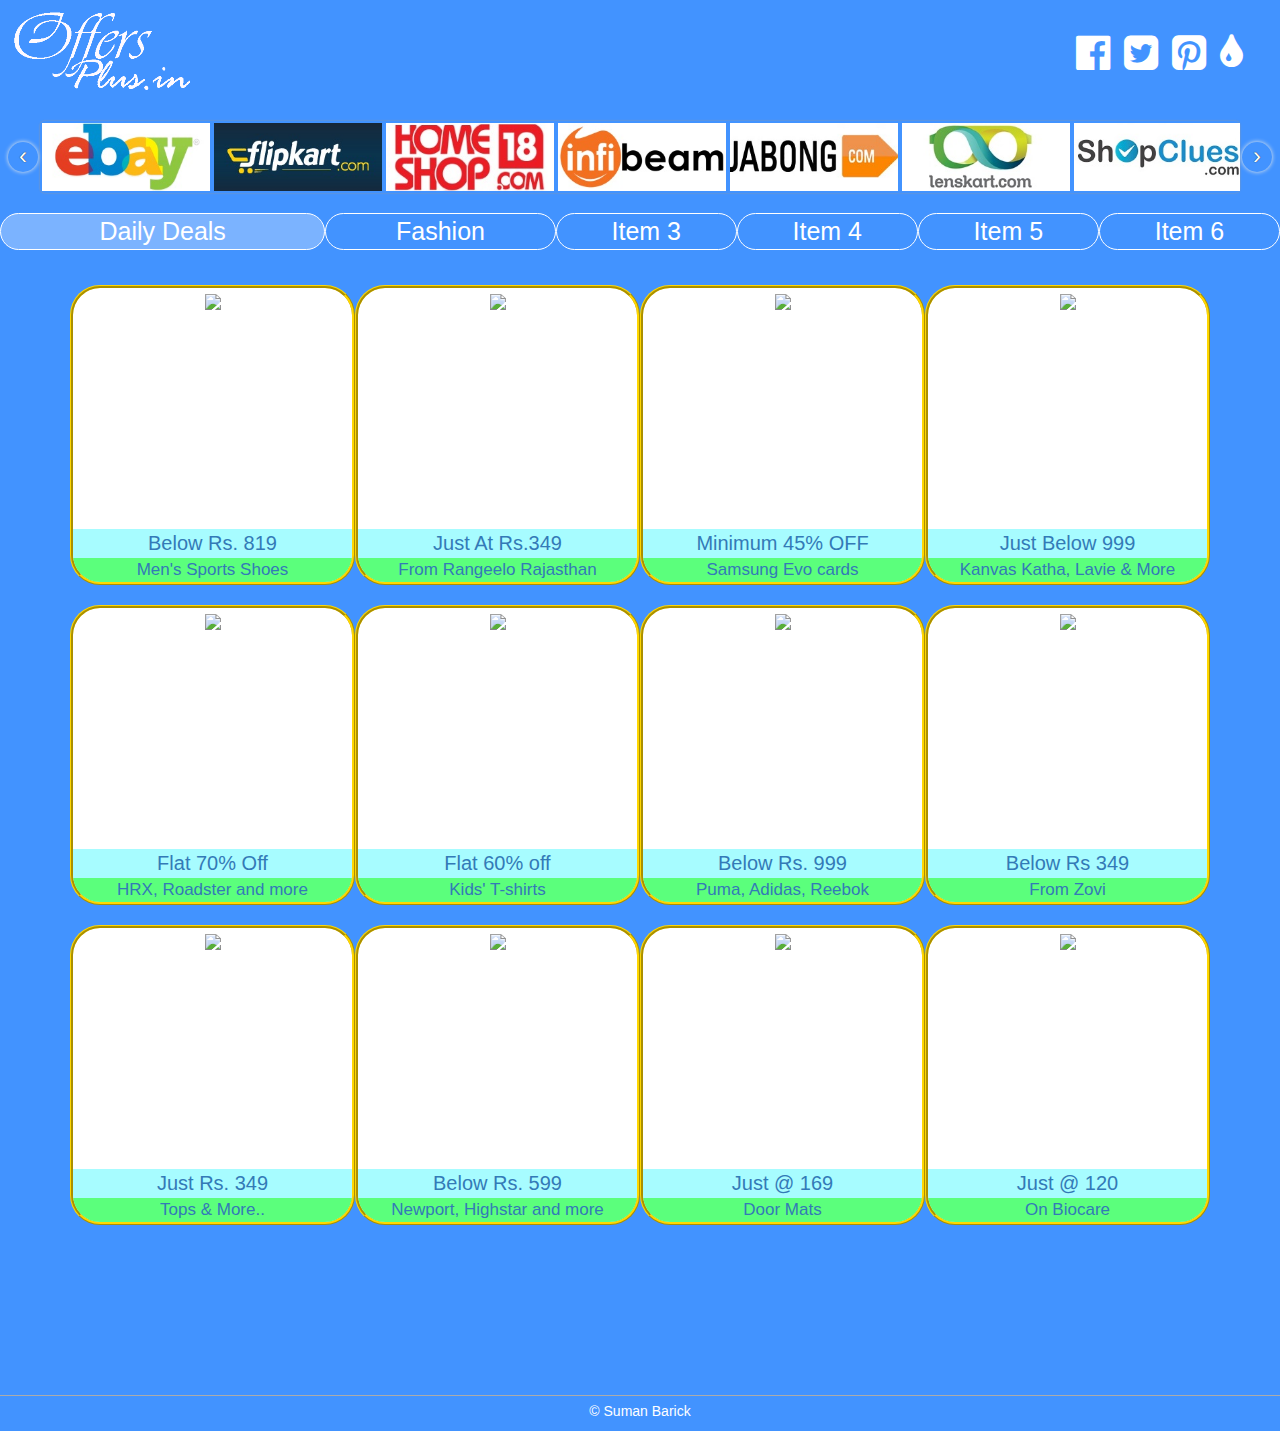
==== index.html @ 0ce8fc94 "removed target blank" ====
<!DOCTYPE html>
<html>
<head>
	<title>Offers Plus</title>
	<meta charset="utf-8">
	<meta name="viewport" content="width=device-width, height=device-height, initial-scale=1">

	<script type="text/javascript" src="js/jquery-1.10.2.min.js"></script>
	<script type="text/javascript" src="js/bootstrap.min.js"></script>

	<link rel="stylesheet" type="text/css" href="css/normalize.css" />
	<link rel="stylesheet" href="css/bootstrap.min.css" />
	<link rel="stylesheet" href="font-awesome-4.3.0/css/font-awesome.min.css"/>
	<link rel="stylesheet" type="text/css" href="css/jcarousel.responsive.css">
	<link rel="stylesheet" type="text/css" href="css/style.css" />
	<base target="_blank">
</head>
<body>
	<!-- *************** Top Navbar Starts ************************ -->
	<header class="">
	    <div id="logoDiv">
	    	<a href="#">
	          	<img src="images/offersPlusLogo.png" alt="Offersplus.in Logo" />
	        </a>
	    </div>	    

	    <div id="headSharingIconsPanel">    	
	    	<span class="fa fa-facebook-official" data-linking-id="sb-facebook"></span>
	        <span class="fa fa-twitter-square" data-linking-id="sb-twitter"></span>
	        <span class="fa fa-pinterest-square" data-linking-id="sb-pinterest"></span>

	        <span class="fa fa-tint" id="pickColor"></span>
	        <span class="fa fa-align-justify showHideMainMenu"></span>

	        <!-- choose color dropdown start -->
	        <!--<div class="dropdown">-->		  
			<ul class="dropdown-menu" id="colorDropDown" role="menu">
			</ul>
			<!-- choose color dropdown end -->
	    </div>
	    <div class="clearfix"></div>
	    <!-- responsive carousel start -->
	    <div class="jcarousel-wrapper">
            <div class="jcarousel">
                <ul>
                    <li><a href="http://www.amazon.in/?tag=bluehimachal-21"><img src="shopImg/Amazon.jpg" alt="Amazon Logo"></a></li>
                    <li><a href="javascript:void(0);"><img src="shopImg/ebay.jpg" alt="ebay Logo"></a></li>
                    <li><a href="http://flipkart.com/dl/?affid=codotroni"><img src="shopImg/flipkart.jpg" alt="flipkart Logo"></a></li>
                    <li><a href="http://clk.omgt5.com/?AID=590956&PID=9394&WID=50804"><img src="shopImg/Homeshop18.jpg" alt="Homeshop18 Logo"></a></li>
                    <li><a href="http://www.infibeam.com?trackId=codotroni"><img src="shopImg/infibeam.jpg" alt="infibeam Logo"></a></li>
                    <li><a href="http://clk.omgt5.com/?AID=590956&PID=9170&WID=50804"><img src="shopImg/Jabong.jpg" alt="Jabong Logo"></a></li>
                    <li><a href="http://clk.omgt5.com/?AID=590956&PID=11897&WID=50804"><img src="shopImg/lenskart1.jpg" alt="lenskart Logo"></a></li>
                    <li><a href="http://clk.omgt5.com/?AID=590956&PID=11531&WID=50804"><img src="shopImg/shopclues.jpg" alt="shopclues Logo"></a></li>
                    <li><a href="http://clk.omgt5.com/?AID=590956&PID=8053&WID=50804"><img src="shopImg/snapdeal.jpg" alt="snapdeal Logo"></a></li>
                    <li><a href="http://clk.omgt5.com/?AID=590956&PID=8422&WID=50804"><img src="shopImg/zovi.jpg" alt="zovi"></a></li>
                </ul>
            </div>

            <a href="#" class="jcarousel-control-prev">&lsaquo;</a>
            <a href="#" class="jcarousel-control-next">&rsaquo;</a>

            <!--<p class="jcarousel-pagination"></p>-->
        </div>
        <!-- responsive carousel end --> 
	    <div id="headNav">
	    	<ul>
	        	<li class="active" data-page-id="dailyDeals"><a href="javascript:void(0);">Daily Deals</a></li>
	            <li data-page-id="fashion"><a href="javascript:void(0);">Fashion</a></li>
	            <li><a href="javascript:void(0);">Item 3</a></li>
	            <li><a href="javascript:void(0);">Item 4</a></li>
	            <li><a href="javascript:void(0);">Item 5</a></li>
	            <li><a href="javascript:void(0);">Item 6</a></li>
	        </ul>
	    </div>
    </header>
  	<!-- ************* Top Navbar Ends ********************* -->
    
    <div class="mainContainer container">
        <ul id="contentContainer"></ul>
    </div>

    <div class="clearfix"></div>
    <footer>
    	&copy; Suman Barick
    </footer>
    
    
  <!-- Script files -->
  <script type="text/javascript" src="js/jquery.jcarousel.min.js"></script>
  <script type="text/javascript" src="js/jcarousel.responsive.js"></script>
  <script type="text/javascript" src="js/script.js"></script>
</body>
</html>
---- css/jcarousel.responsive.css ----
.jcarousel-wrapper {
    margin: 20px auto;
    position: relative;
    border: 10px solid #fff;
    -webkit-border-radius: 5px;
    -moz-border-radius: 5px;
    border-radius: 5px;
    -webkit-box-shadow: 0 0 2px #999;
    -moz-box-shadow: 0 0 2px #999;
    box-shadow: 0 0 2px #999;
}

/** Carousel **/

.jcarousel {
    position: relative;
    overflow: hidden;
    width: 100%;
}

.jcarousel ul {
    width: 20000em;
    position: relative;
    list-style: none;
    margin: 0;
    padding: 0;
}

.jcarousel li {
    width: 200px;
    float: left;
    border: 1px solid #fff;
    -moz-box-sizing: border-box;
    -webkit-box-sizing: border-box;
    box-sizing: border-box;
}

.jcarousel img {
    display: block;
    max-width: 100%;
    height: auto !important;
}

/** Carousel Controls **/

.jcarousel-control-prev,
.jcarousel-control-next {
    position: absolute;
    top: 50%;
    margin-top: -15px;
    width: 30px;
    height: 30px;
    text-align: center;
    background: #4E443C;
    color: #fff;
    text-decoration: none;
    text-shadow: 0 0 1px #000;
    font: 24px/27px Arial, sans-serif;
    -webkit-border-radius: 30px;
    -moz-border-radius: 30px;
    border-radius: 30px;
    -webkit-box-shadow: 0 0 4px #F0EFE7;
    -moz-box-shadow: 0 0 4px #F0EFE7;
    box-shadow: 0 0 4px #F0EFE7;
}

.jcarousel-control-prev {
    left: 15px;
}

.jcarousel-control-next {
    right: 15px;
}

/** Carousel Pagination **/

.jcarousel-pagination {
    position: absolute;
    bottom: -40px;
    left: 50%;
    -webkit-transform: translate(-50%, 0);
    -ms-transform: translate(-50%, 0);
    transform: translate(-50%, 0);
    margin: 0;
}

.jcarousel-pagination a {
    text-decoration: none;
    display: inline-block;

    font-size: 11px;
    height: 10px;
    width: 10px;
    line-height: 10px;

    background: #fff;
    color: #4E443C;
    border-radius: 10px;
    text-indent: -9999px;

    margin-right: 7px;


    -webkit-box-shadow: 0 0 2px #4E443C;
    -moz-box-shadow: 0 0 2px #4E443C;
    box-shadow: 0 0 2px #4E443C;
}

.jcarousel-pagination a.active {
    background: #4E443C;
    color: #fff;
    opacity: 1;

    -webkit-box-shadow: 0 0 2px #F0EFE7;
    -moz-box-shadow: 0 0 2px #F0EFE7;
    box-shadow: 0 0 2px #F0EFE7;
}
---- css/style.css ----
body {
	background: #4293FF;
	/*background: rgb(197, 0, 22);*/

}

.hidden{
	display: none;
}

#logoDiv a {
	padding: 0 10px;
}

#headSharingIconsPanel {	
	padding: 0 20px;
}

#pickColor {
	height: 40px;
	width: 40px;
}

#headSharingIconsPanel .fa {
	display: inline-block;
	font-size: 40px;
	color: #FFF;
}

#headNav {
	margin: 10px 0;
}

#headNav ul {
	list-style: none;
	padding: 0;
	z-index: 1;
}

#headNav ul li a {
	display: block;
	text-decoration: none !important;
	text-align: center;
	font-size: 20px;
	color: #FFF;
}

#headNav ul li:hover,
#headNav ul li.active {
	background: rgba(255, 255, 255, .3);
}

#headNav ul li.active:hover,
#headNav ul li.active a:hover {
	cursor: default;
}

#colorDropDown {
	position: absolute;
	left: auto;
	top: auto;
}

.jcarousel-wrapper {
	margin: 20px 40px;
}

.jcarousel-wrapper {
	border: none;
}

.jcarousel-control-prev, 
.jcarousel-control-next {
	background: transparent;
	text-decoration: none !important;	
	color: #FFF !important;
}

.jcarousel-control-prev:hover, 
.jcarousel-control-next:hover {
	background: rgba(255, 255, 255, .3);
}

.jcarousel-control-prev {
	left: -32px;
}

.jcarousel-control-next {
	right: -32px;
}

.jcarousel li {
	border: 2px solid transparent;
}

#contentContainer {
	margin-top: 25px;
	list-style: none;
	padding: 0;
}

#contentContainer .itemBox {
	border: 3px ridge gold;
	border-radius: 30px;
	padding: 2px 0 0 0;
	height: 300px;
	text-align: center;
	position: relative;
	margin-bottom: 20px;
	overflow: hidden;
	background: #FFF;
}

#contentContainer .itemBox:hover {
	cursor: pointer;
	border: 3px outset yellow;
}

#contentContainer .itemBox a {
	display: block;
}

#contentContainer .itemInfo {
	position: absolute;
	bottom: 0;
	width: 100%;
}

#contentContainer span {
	display: block;
}

#contentContainer span.itemTitle {
	background: #A7FCFF;
	font-size: 20px;
}

#contentContainer span.itemDesc {
	background: #5BFF7C;
	font-size: 17px;
}

#contentContainer .itemPic {
	max-width: 150px;
	max-height: 200px;
}

.old-price.price-cut {
	text-decoration: line-through;
}

footer {
	text-align: center;
	color: #FFF;
	margin:150px 0 10px 0;
	border-top: 1px inset #FFF;
	padding-top: 5px;
}

/******* Media Queries ***********************/
@media (min-width:768px) {
	#logoDiv {
		display: inline-block;
		float: left;
	}

	#headNav ul {
		display: table;
		width: 100%;		
	}
	
	#headNav ul li {
		display: table-cell;
		border: 1px solid #FFF;
		border-radius: 21px;
	}
	
	#headNav ul li:hover {
	}
	
	#headNav ul li a {
		font-size: 25px;
		color: #fff;		
		display: block;
	}
	
	#headSharingIconsPanel {
		padding: 15px 20px;	
	    float: right;
	    display: inline-block;
	    font-size: 50px
	}
	
	#headSharingIconsPanel span:hover {
		cursor: pointer;
	}

	#headSharingIconsPanel .showHideMainMenu {
		display: none;
	}
}

@media (max-width:767px) {
	#logoDiv {
		display: block;
	}

	#headNav ul {
		position: absolute;
		width: 100%;
		background: black;
		display: none;
	}

	#headNav ul li a {
		padding: 10px;
		border-bottom: 1px solid #FFF;
	}

	#headSharingIconsPanel .fa {
		padding: 1px 3px;
		border: 1px solid #FFF;
		border-radius: 5px;
		float: right;
	}

	#headSharingIconsPanel .showHideMainMenu,
	#headSharingIconsPanel .fa-tint {
		border: none;
		float: none;
	}

}
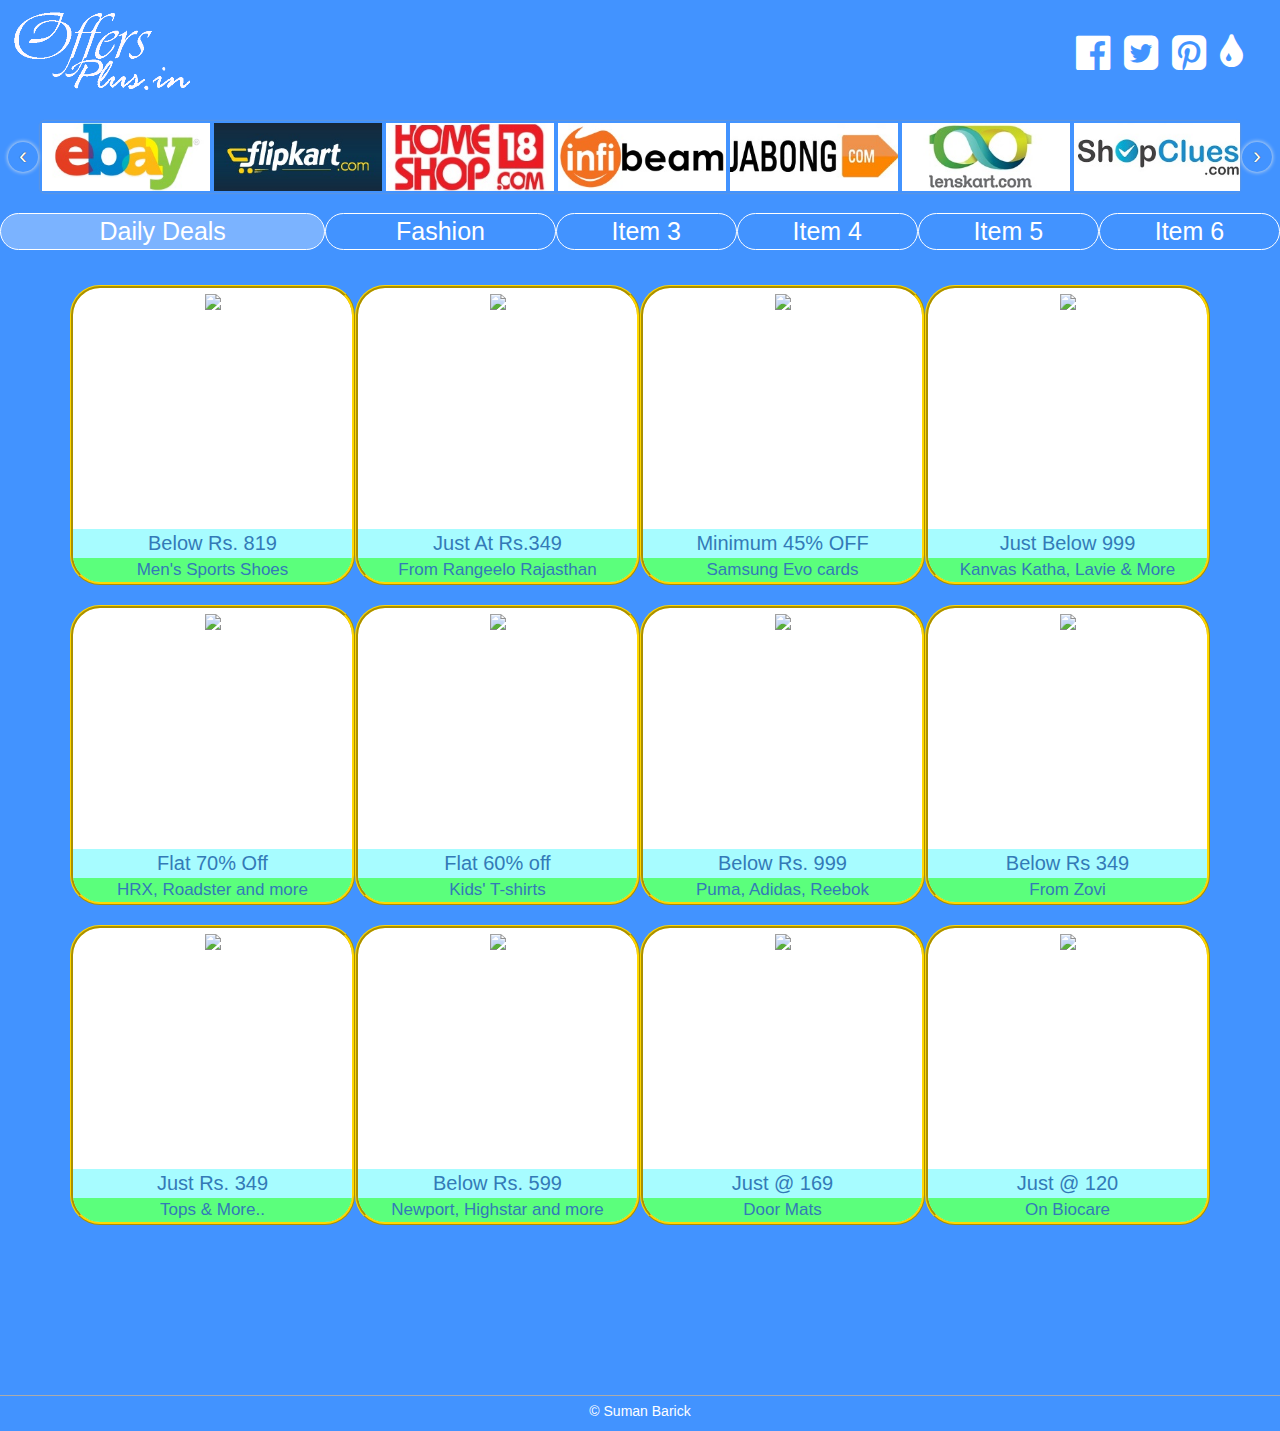
==== commit 9e64aeb4: "fk link changed" ====
--- a/index.html
+++ b/index.html
@@ -45,7 +45,7 @@
                 <ul>
                     <li><a href="http://www.amazon.in/?tag=bluehimachal-21"><img src="shopImg/Amazon.jpg" alt="Amazon Logo"></a></li>
                     <li><a href="javascript:void(0);"><img src="shopImg/ebay.jpg" alt="ebay Logo"></a></li>
-                    <li><a href="http://flipkart.com/dl/?affid=codotroni"><img src="shopImg/flipkart.jpg" alt="flipkart Logo"></a></li>
+                    <li><a href="http://dl.flipkart.com?affid=codotroni"><img src="shopImg/flipkart.jpg" alt="flipkart Logo"></a></li>
                     <li><a href="http://clk.omgt5.com/?AID=590956&PID=9394&WID=50804"><img src="shopImg/Homeshop18.jpg" alt="Homeshop18 Logo"></a></li>
                     <li><a href="http://www.infibeam.com?trackId=codotroni"><img src="shopImg/infibeam.jpg" alt="infibeam Logo"></a></li>
                     <li><a href="http://clk.omgt5.com/?AID=590956&PID=9170&WID=50804"><img src="shopImg/Jabong.jpg" alt="Jabong Logo"></a></li>
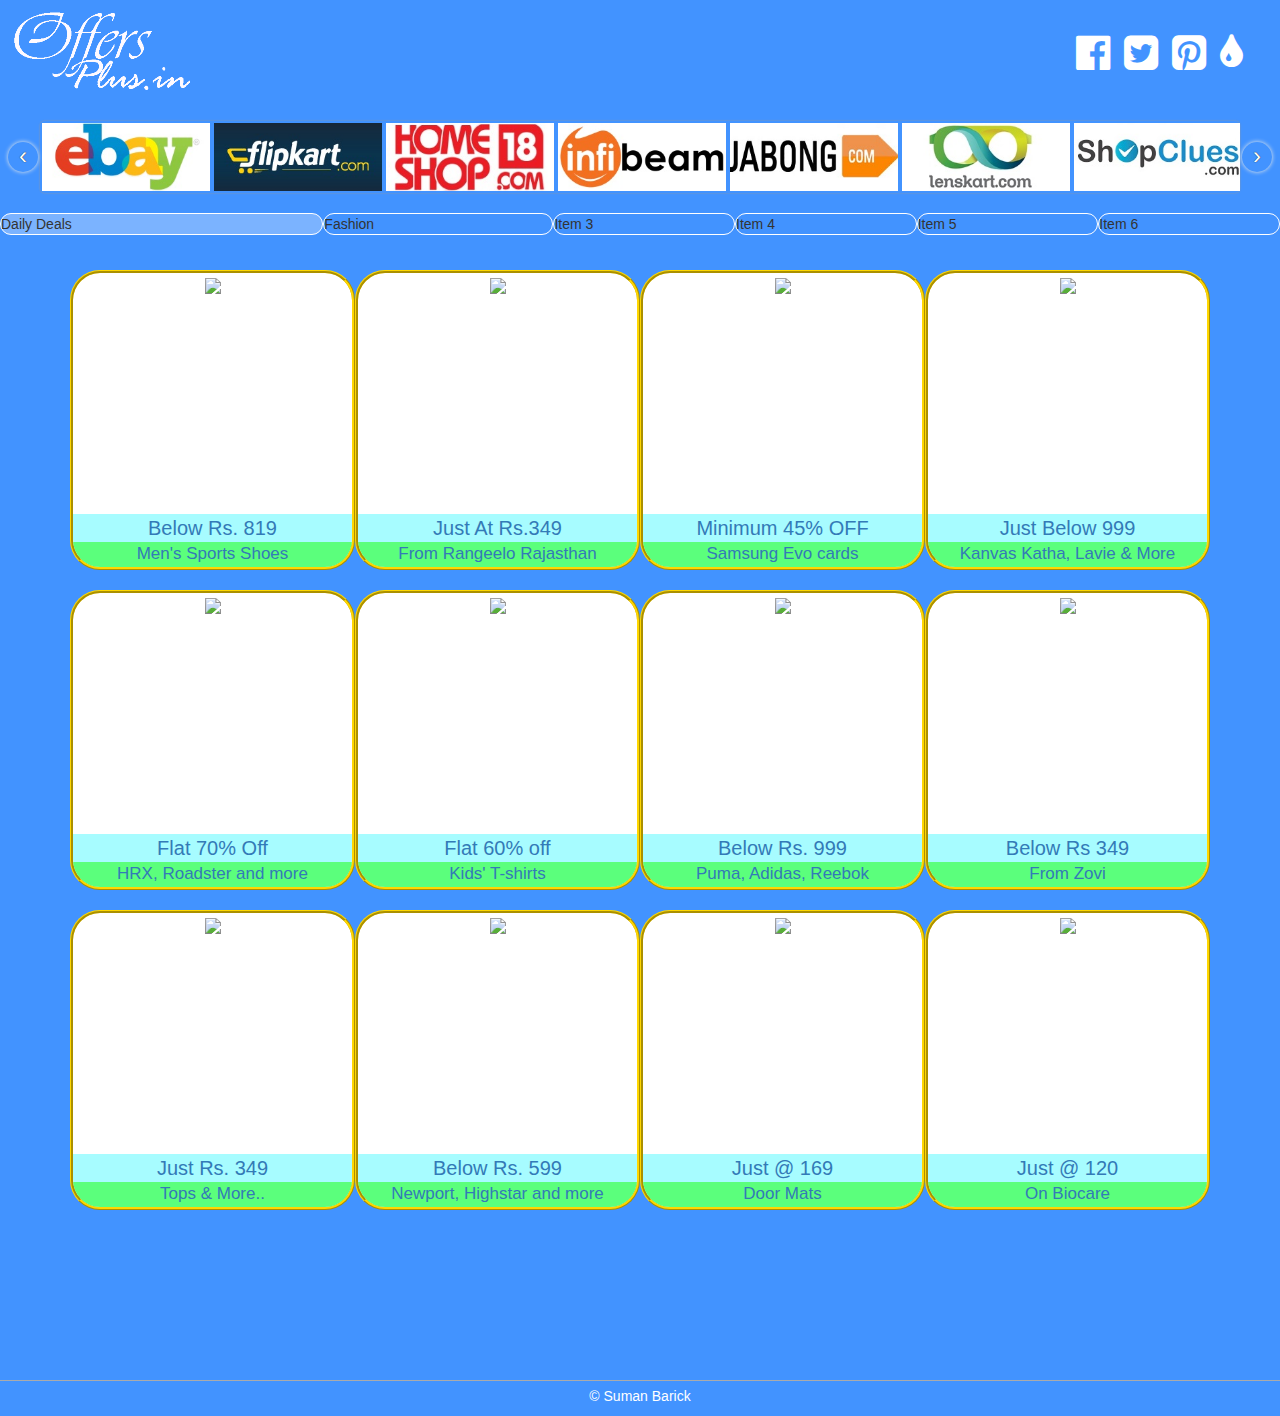
==== commit 6660dc68: "removed all anchor tag from headNav" ====
--- a/index.html
+++ b/index.html
@@ -64,12 +64,12 @@
         <!-- responsive carousel end --> 
 	    <div id="headNav">
 	    	<ul>
-	        	<li class="active" data-page-id="dailyDeals"><a href="javascript:void(0);">Daily Deals</a></li>
-	            <li data-page-id="fashion"><a href="javascript:void(0);">Fashion</a></li>
-	            <li><a href="javascript:void(0);">Item 3</a></li>
-	            <li><a href="javascript:void(0);">Item 4</a></li>
-	            <li><a href="javascript:void(0);">Item 5</a></li>
-	            <li><a href="javascript:void(0);">Item 6</a></li>
+	            <li class="active" data-page-id="dailyDeals">Daily Deals</li>
+	            <li data-page-id="fashion">Fashion</li>
+	            <li>Item 3</li>
+	            <li>Item 4</a></li>
+	            <li>Item 5</li>
+	            <li>Item 6</li>
 	        </ul>
 	    </div>
     </header>
--- a/css/style.css
+++ b/css/style.css
@@ -67,6 +67,10 @@
 
 .jcarousel-wrapper {
 	border: none;
+}
+
+.jcarousel {
+	margin-right: 5px;
 }
 
 .jcarousel-control-prev, 
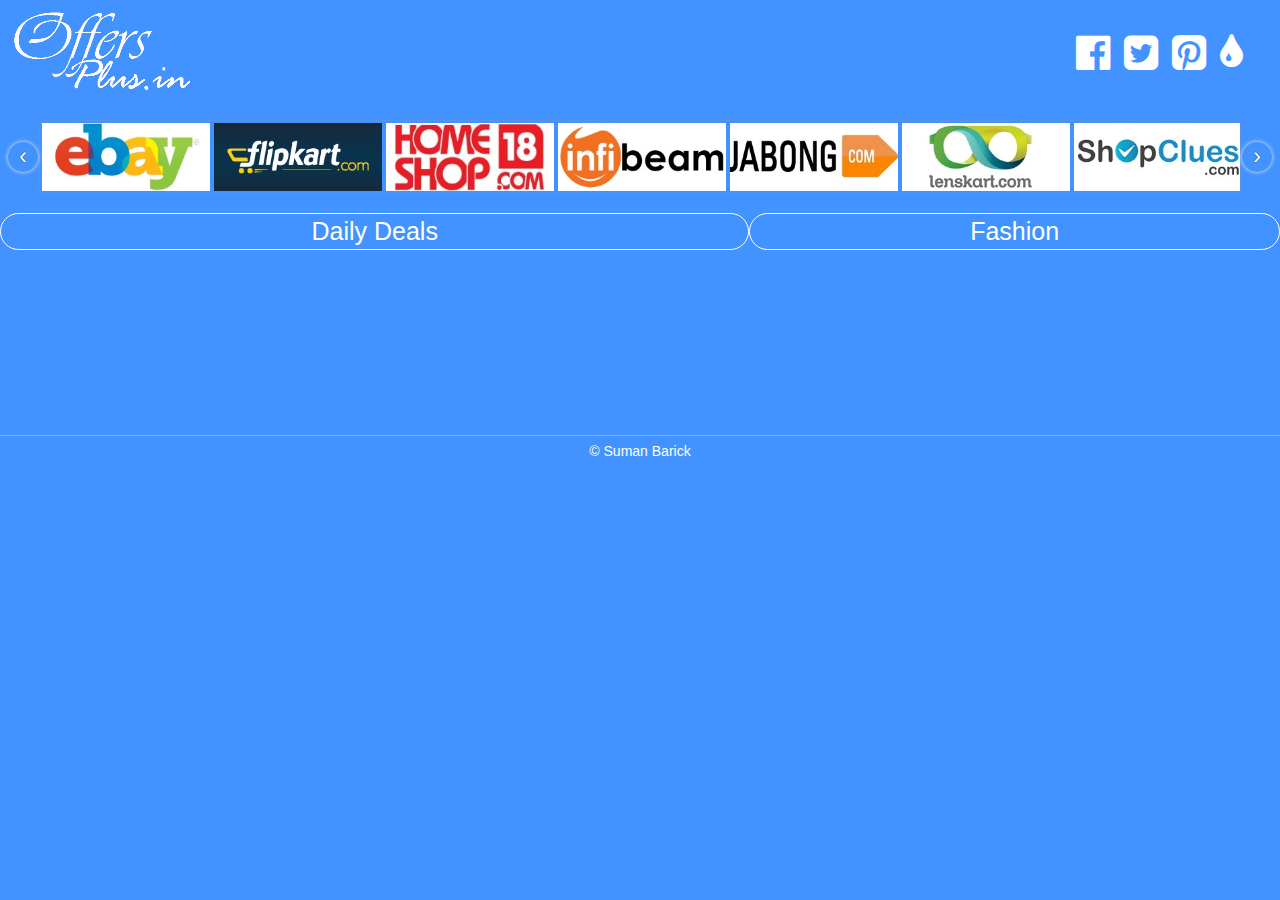
==== commit 52d1e79a: "pagination implemented" ====
--- a/index.html
+++ b/index.html
@@ -17,7 +17,7 @@
 </head>
 <body>
 	<!-- *************** Top Navbar Starts ************************ -->
-	<header class="">
+	<header class="clearfix">
 	    <div id="logoDiv">
 	    	<a href="#">
 	          	<img src="images/offersPlusLogo.png" alt="Offersplus.in Logo" />
@@ -64,20 +64,21 @@
         <!-- responsive carousel end --> 
 	    <div id="headNav">
 	    	<ul>
-	            <li class="active" data-page-id="dailyDeals">Daily Deals</li>
+	            <li data-page-id="deals">Daily Deals</li>
 	            <li data-page-id="fashion">Fashion</li>
-	            <li>Item 3</li>
+	            <!--<li>Item 3</li>
 	            <li>Item 4</a></li>
 	            <li>Item 5</li>
-	            <li>Item 6</li>
+	            <li>Item 6</li>-->
 	        </ul>
 	    </div>
     </header>
   	<!-- ************* Top Navbar Ends ********************* -->
-    
-    <div class="mainContainer container">
+    <section id="topPagination" class="secPagination"></section>
+    <section class="mainContainer container">
         <ul id="contentContainer"></ul>
-    </div>
+    </section>
+    <section id="bottomPagination" class="secPagination"></section>
 
     <div class="clearfix"></div>
     <footer>
--- a/css/style.css
+++ b/css/style.css
@@ -1,7 +1,5 @@
 body {
 	background: #4293FF;
-	/*background: rgb(197, 0, 22);*/
-
 }
 
 .hidden{
@@ -37,12 +35,10 @@
 	z-index: 1;
 }
 
-#headNav ul li a {
-	display: block;
-	text-decoration: none !important;
+#headNav ul li {
 	text-align: center;
-	font-size: 20px;
 	color: #FFF;
+	cursor: pointer;
 }
 
 #headNav ul li:hover,
@@ -177,19 +173,14 @@
 		display: table-cell;
 		border: 1px solid #FFF;
 		border-radius: 21px;
+		font-size: 25px;
 	}
 	
 	#headNav ul li:hover {
 	}
 	
-	#headNav ul li a {
-		font-size: 25px;
-		color: #fff;		
-		display: block;
-	}
-	
 	#headSharingIconsPanel {
-		padding: 15px 20px;	
+	    padding: 15px 20px;	
 	    float: right;
 	    display: inline-block;
 	    font-size: 50px
@@ -216,7 +207,7 @@
 		display: none;
 	}
 
-	#headNav ul li a {
+	#headNav ul li {
 		padding: 10px;
 		border-bottom: 1px solid #FFF;
 	}
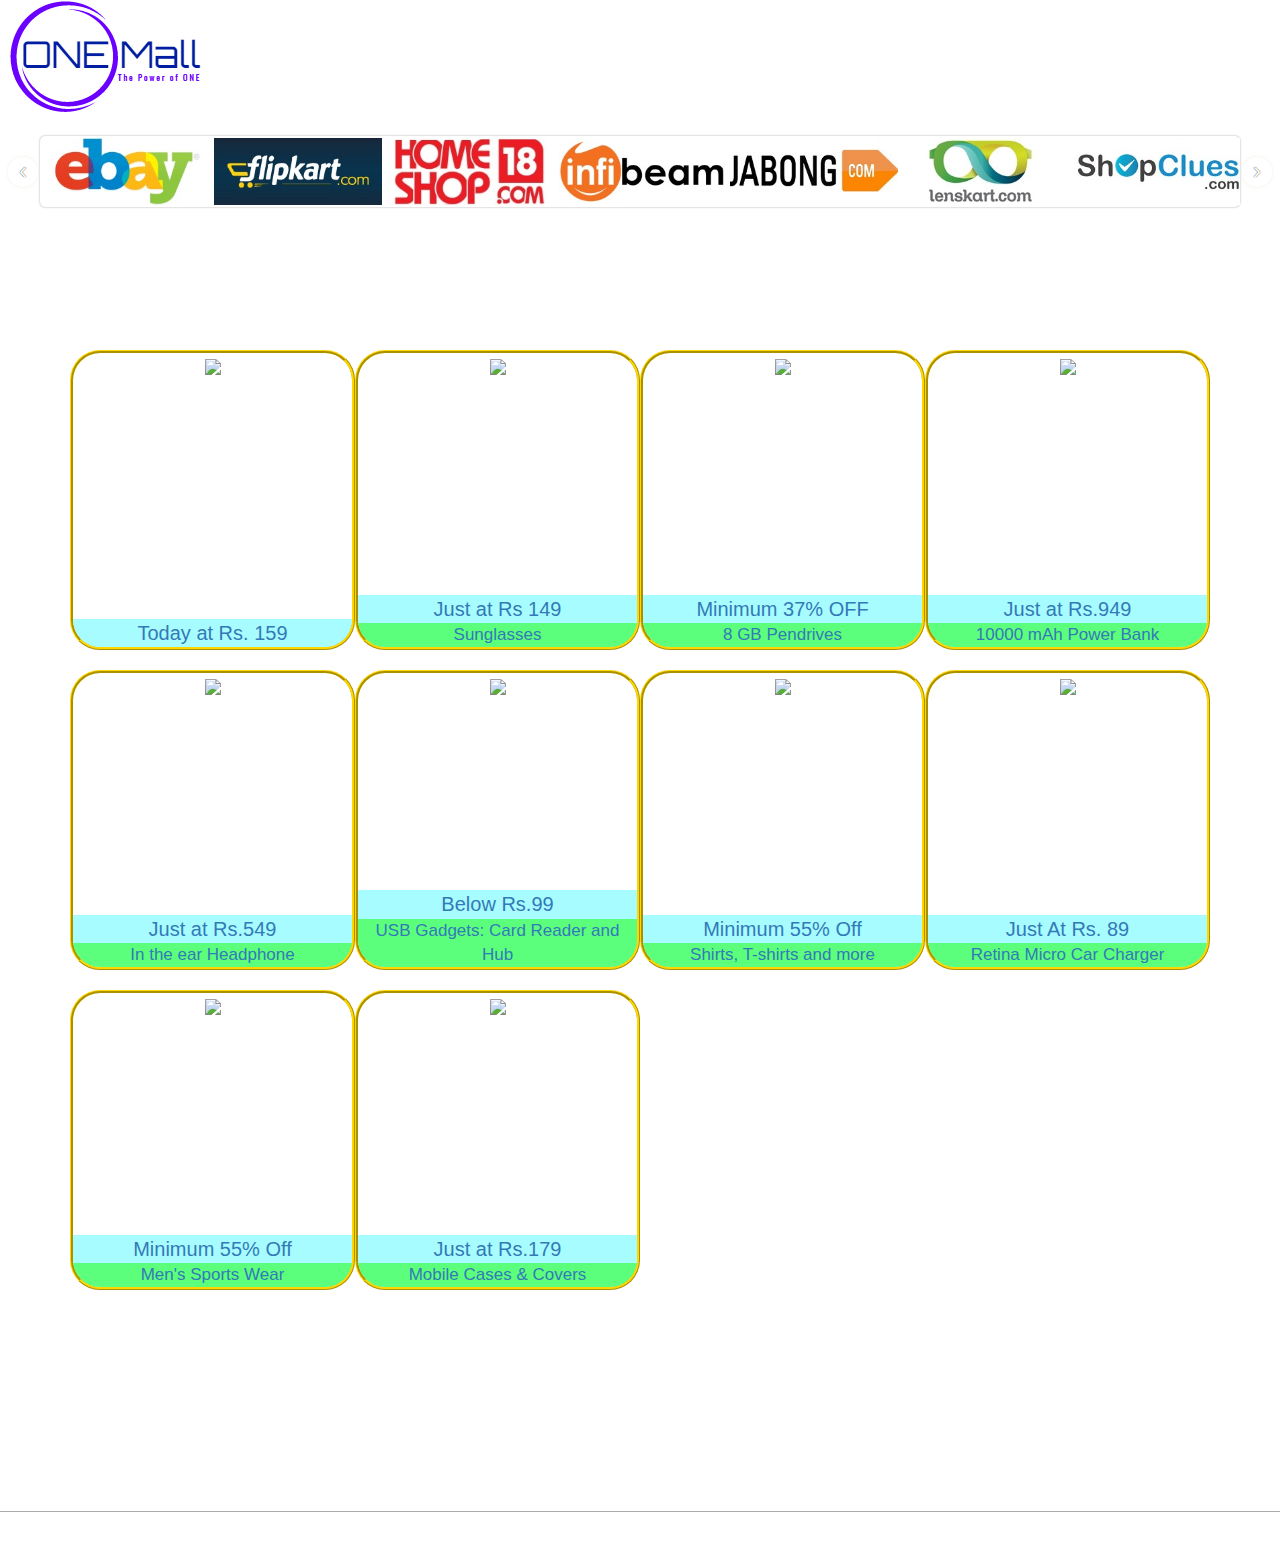
==== commit 212ce032: "logo changed" ====
--- a/index.html
+++ b/index.html
@@ -20,7 +20,7 @@
 	<header class="clearfix">
 	    <div id="logoDiv">
 	    	<a href="#">
-	          	<img src="images/offersPlusLogo.png" alt="Offersplus.in Logo" />
+	          	<img src="images/ONEMallLogo.png" alt="ONE Mall Logo" />
 	        </a>
 	    </div>	    
 
--- a/css/style.css
+++ b/css/style.css
@@ -1,5 +1,5 @@
 body {
-	background: #4293FF;
+	/*background: #4293FF;*/
 }
 
 .hidden{
@@ -93,6 +93,33 @@
 	border: 2px solid transparent;
 }
 
+.secPagination {
+	text-align: center;
+}
+
+.secPagination ul {
+	padding: 0 10px;
+}
+
+.secPagination ul li {
+	list-style: none;
+	display: inline-block;
+	font-size: 20px;
+	color: #FFF;
+	border: 1px solid #FFF;
+	padding: 5px 15px;
+	margin-left: 5px;
+}
+
+.secPagination ul li:hover {
+	background: rgba(255, 255, 255, .3);
+	cursor: pointer;
+}
+
+.secPagination ul li.active {
+	background: rgba(255, 255, 255, .3);
+}
+
 #contentContainer {
 	margin-top: 25px;
 	list-style: none;
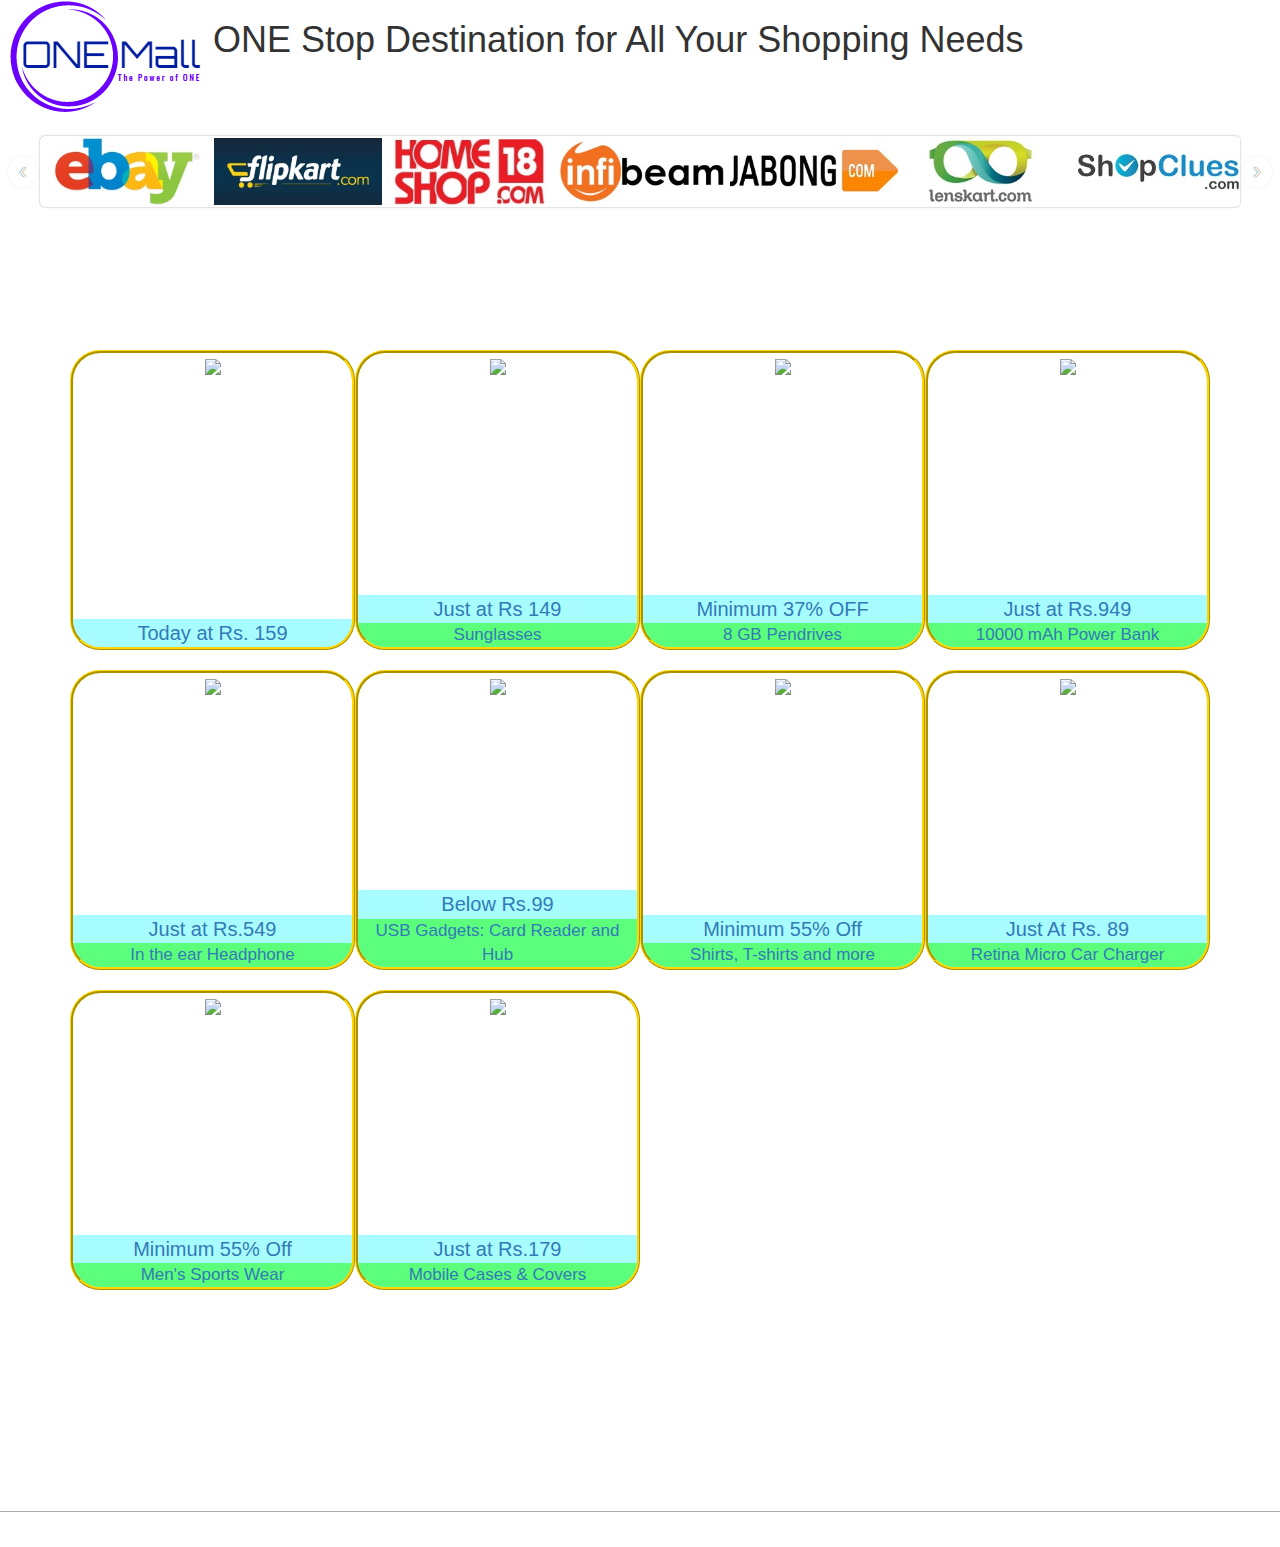
==== commit a3ba75f9: "style changed" ====
--- a/index.html
+++ b/index.html
@@ -1,7 +1,7 @@
 <!DOCTYPE html>
 <html>
 <head>
-	<title>Offers Plus</title>
+	<title>ONE Mall</title>
 	<meta charset="utf-8">
 	<meta name="viewport" content="width=device-width, height=device-height, initial-scale=1">
 
@@ -22,22 +22,24 @@
 	    	<a href="#">
 	          	<img src="images/ONEMallLogo.png" alt="ONE Mall Logo" />
 	        </a>
-	    </div>	    
+	    </div>  
 
 	    <div id="headSharingIconsPanel">    	
 	    	<span class="fa fa-facebook-official" data-linking-id="sb-facebook"></span>
 	        <span class="fa fa-twitter-square" data-linking-id="sb-twitter"></span>
 	        <span class="fa fa-pinterest-square" data-linking-id="sb-pinterest"></span>
 
-	        <span class="fa fa-tint" id="pickColor"></span>
+	        <!--<span class="fa fa-tint" id="pickColor"></span>-->
 	        <span class="fa fa-align-justify showHideMainMenu"></span>
 
 	        <!-- choose color dropdown start -->
 	        <!--<div class="dropdown">-->		  
-			<ul class="dropdown-menu" id="colorDropDown" role="menu">
-			</ul>
+			<!--<ul class="dropdown-menu" id="colorDropDown" role="menu">
+			</ul>-->
 			<!-- choose color dropdown end -->
 	    </div>
+
+	    <h1 class="description">ONE Stop Destination for All Your Shopping Needs</h1>
 	    <div class="clearfix"></div>
 	    <!-- responsive carousel start -->
 	    <div class="jcarousel-wrapper">
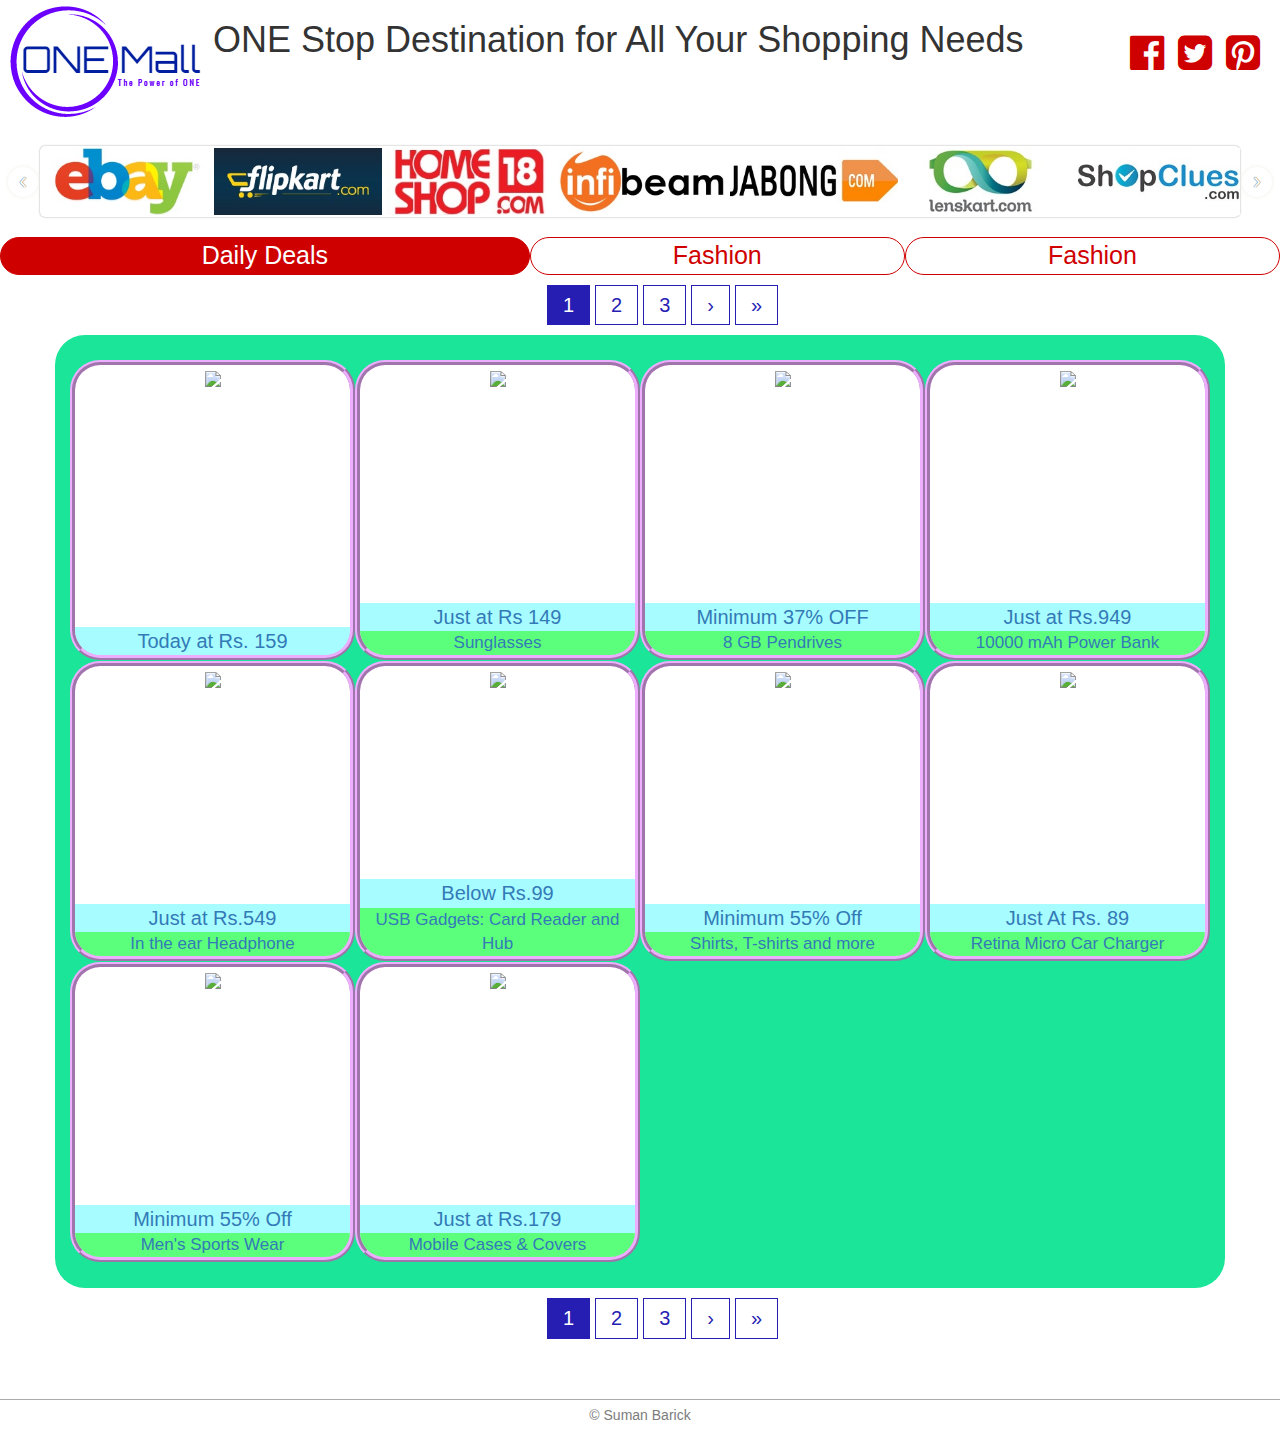
==== commit 16667ee0: "electronics tab added" ====
--- a/index.html
+++ b/index.html
@@ -68,6 +68,7 @@
 	    	<ul>
 	            <li data-page-id="deals">Daily Deals</li>
 	            <li data-page-id="fashion">Fashion</li>
+	            <li data-page-id="electronics">Fashion</li>
 	            <!--<li>Item 3</li>
 	            <li>Item 4</a></li>
 	            <li>Item 5</li>
--- a/css/style.css
+++ b/css/style.css
@@ -1,13 +1,12 @@
 body {
-	/*background: #4293FF;*/
 }
 
 .hidden{
 	display: none;
 }
 
-#logoDiv a {
-	padding: 0 10px;
+#logoDiv {
+	padding: 5px 10px;
 }
 
 #headSharingIconsPanel {	
@@ -22,7 +21,7 @@
 #headSharingIconsPanel .fa {
 	display: inline-block;
 	font-size: 40px;
-	color: #FFF;
+	color: #cf0000;
 }
 
 #headNav {
@@ -37,13 +36,15 @@
 
 #headNav ul li {
 	text-align: center;
-	color: #FFF;
+	color: #CF0000;
+	border: 1px solid #CF0000;
 	cursor: pointer;
 }
 
 #headNav ul li:hover,
 #headNav ul li.active {
-	background: rgba(255, 255, 255, .3);
+	background: #CF0000;
+	color: #FFF;
 }
 
 #headNav ul li.active:hover,
@@ -93,31 +94,35 @@
 	border: 2px solid transparent;
 }
 
+.mainContainer {
+	padding-bottom: 25px;
+	background: #1AE598;
+	border-radius: 30px;
+	margin: 10px auto;
+}
 .secPagination {
 	text-align: center;
-}
-
-.secPagination ul {
-	padding: 0 10px;
 }
 
 .secPagination ul li {
 	list-style: none;
 	display: inline-block;
 	font-size: 20px;
-	color: #FFF;
-	border: 1px solid #FFF;
+	color: #261DB3;
+	border: 1px solid #261DB3;
 	padding: 5px 15px;
 	margin-left: 5px;
 }
 
 .secPagination ul li:hover {
-	background: rgba(255, 255, 255, .3);
+	background: #261DB3;
+	color: #FFF;
 	cursor: pointer;
 }
 
 .secPagination ul li.active {
-	background: rgba(255, 255, 255, .3);
+	background: #261DB3;
+	color: #FFF;
 }
 
 #contentContainer {
@@ -127,24 +132,25 @@
 }
 
 #contentContainer .itemBox {
-	border: 3px ridge gold;
+	border: 5px ridge rgb(238, 174, 255);
 	border-radius: 30px;
 	padding: 2px 0 0 0;
 	height: 300px;
 	text-align: center;
 	position: relative;
-	margin-bottom: 20px;
+	margin-bottom: 1px;
 	overflow: hidden;
 	background: #FFF;
 }
 
 #contentContainer .itemBox:hover {
 	cursor: pointer;
-	border: 3px outset yellow;
+	border: 5px outset rgb(174, 92, 98);
 }
 
 #contentContainer .itemBox a {
 	display: block;
+	height: 100%;
 }
 
 #contentContainer .itemInfo {
@@ -178,8 +184,8 @@
 
 footer {
 	text-align: center;
-	color: #FFF;
-	margin:150px 0 10px 0;
+	color: #7C7C7C;
+	margin: 50px 0 10px 0;
 	border-top: 1px inset #FFF;
 	padding-top: 5px;
 }
@@ -198,12 +204,8 @@
 	
 	#headNav ul li {
 		display: table-cell;
-		border: 1px solid #FFF;
 		border-radius: 21px;
 		font-size: 25px;
-	}
-	
-	#headNav ul li:hover {
 	}
 	
 	#headSharingIconsPanel {
@@ -215,6 +217,7 @@
 	
 	#headSharingIconsPanel span:hover {
 		cursor: pointer;
+		color: #261DB3;
 	}
 
 	#headSharingIconsPanel .showHideMainMenu {
@@ -225,6 +228,10 @@
 @media (max-width:767px) {
 	#logoDiv {
 		display: block;
+	}
+	
+	header .description {
+		display: none;
 	}
 
 	#headNav ul {
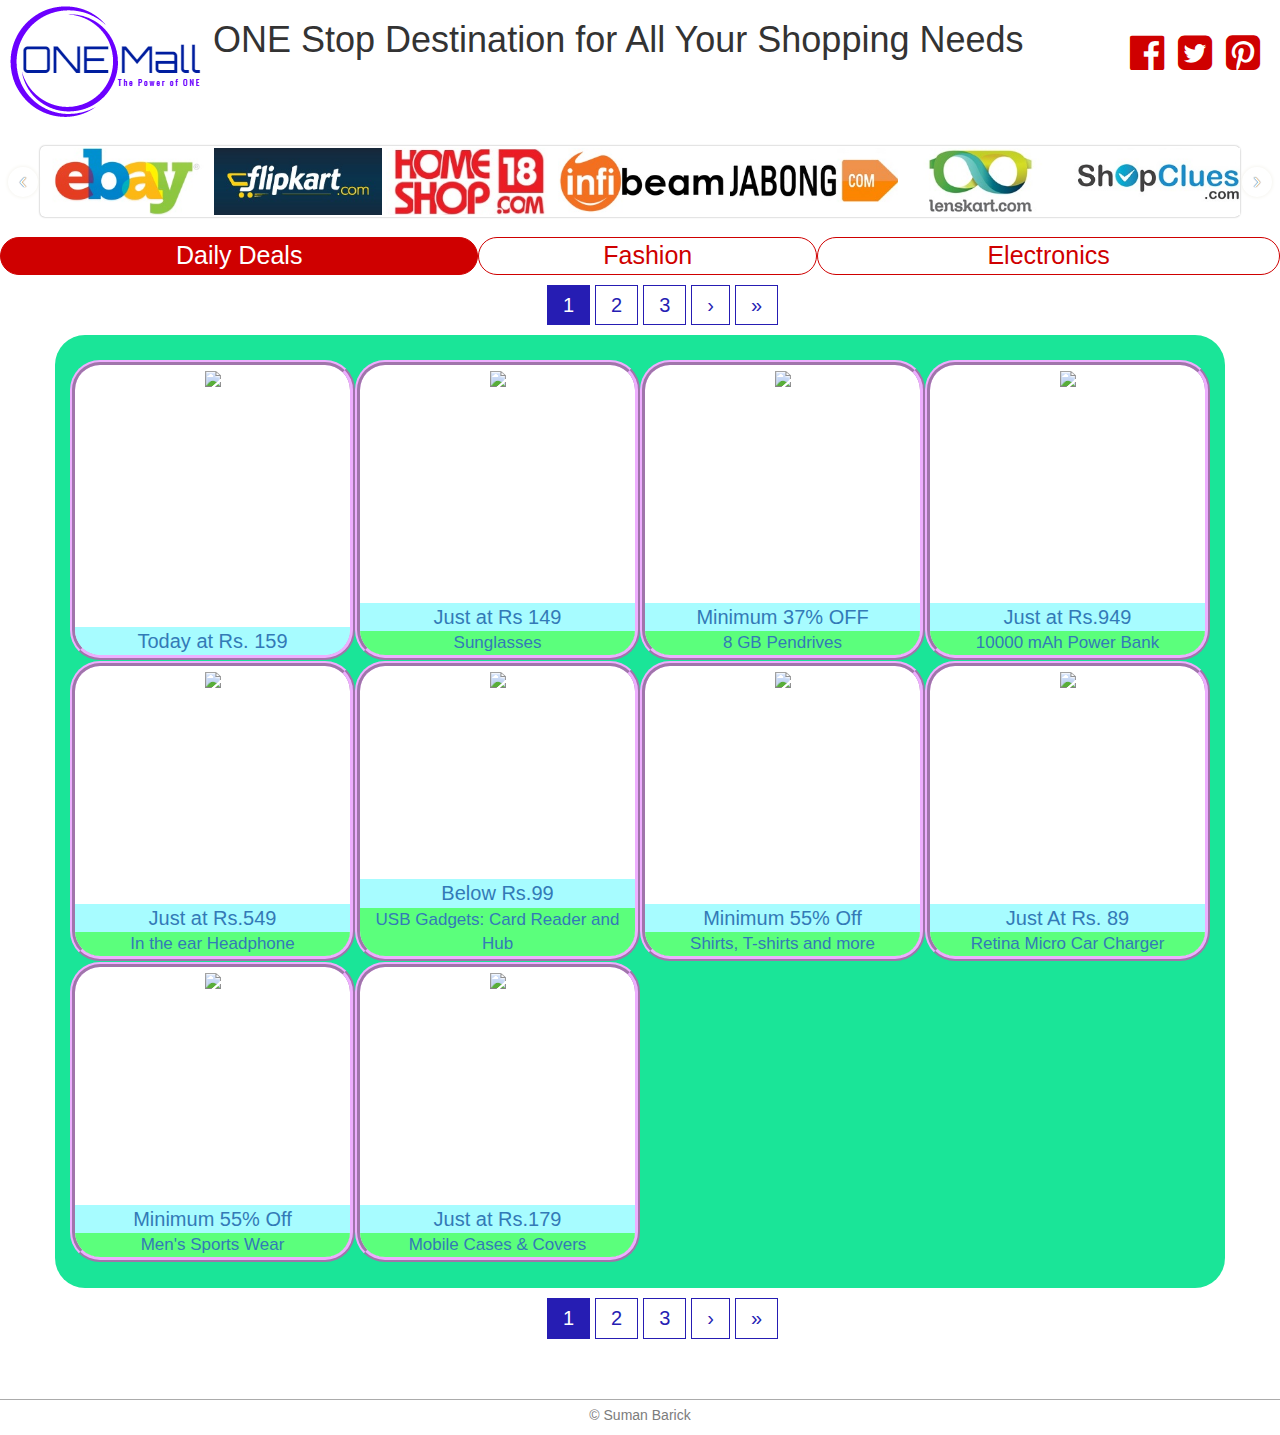
==== commit c5c3a7cc: "electronics tab added" ====
--- a/index.html
+++ b/index.html
@@ -68,7 +68,7 @@
 	    	<ul>
 	            <li data-page-id="deals">Daily Deals</li>
 	            <li data-page-id="fashion">Fashion</li>
-	            <li data-page-id="electronics">Fashion</li>
+	            <li data-page-id="electronics">Electronics</li>
 	            <!--<li>Item 3</li>
 	            <li>Item 4</a></li>
 	            <li>Item 5</li>
